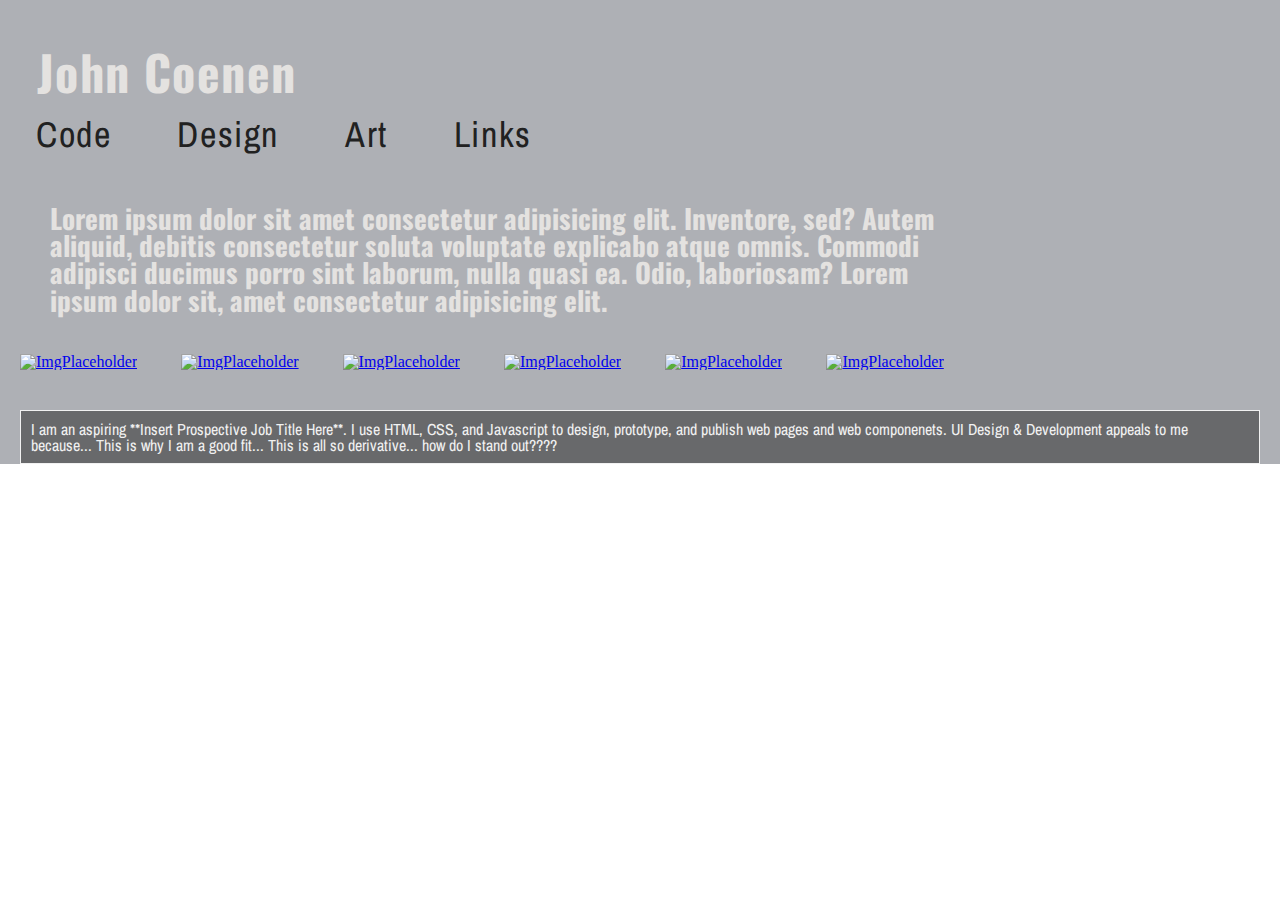
==== index.html @ f0bdf1b7 "landing full-ish" ====
<!DOCTYPE html>
<html lang="en">
<head>
  <meta charset="UTF-8">
  <meta name="viewport" content="width=device-width, initial-scale=1.0">
  <meta http-equiv="X-UA-Compatible" content="ie=edge">
  <title>John Coenen | Web Devloper</title>
  <link href="https://fonts.googleapis.com/css?family=Archivo+Narrow|Oswald" rel="stylesheet">

  <link rel="stylesheet" href="styles.css">
</head>
<body>
  <div class="container">
    <header>
      <h1>John Coenen</h1>
      <nav>
        <ul>
          <li class="code">Code</li>
          <li class="design">Design</li>
          <li class="art">Art</li>
          <li class="links">Links</li>
        </ul>
      </nav>
    </header>
    <article>
      <blockquote>Lorem ipsum dolor sit amet consectetur adipisicing elit. Inventore, sed? Autem aliquid, debitis consectetur soluta voluptate explicabo atque omnis. Commodi adipisci ducimus porro sint laborum, nulla quasi ea. Odio, laboriosam? Lorem ipsum dolor sit, amet consectetur adipisicing elit.</blockquote>
    </article>
    <section>
      <div class="grid">
        <a href="https://imgplaceholder.com"><img src="https://imgplaceholder.com/250x250" alt="ImgPlaceholder"></a>
        <a href="https://imgplaceholder.com"><img src="https://imgplaceholder.com/250x250" alt="ImgPlaceholder"></a>
        <a href="https://imgplaceholder.com"><img src="https://imgplaceholder.com/250x250" alt="ImgPlaceholder"></a>
        <a href="https://imgplaceholder.com"><img src="https://imgplaceholder.com/250x250" alt="ImgPlaceholder"></a>
        <a href="https://imgplaceholder.com"><img src="https://imgplaceholder.com/250x250" alt="ImgPlaceholder"></a>
        <a href="https://imgplaceholder.com"><img src="https://imgplaceholder.com/250x250" alt="ImgPlaceholder"></a>
      </div>
    </section>
    <footer>
      <p>I am an aspiring **Insert Prospective Job Title Here**. I use HTML, CSS, and Javascript to design, prototype, and publish web pages and web componenets. UI Design & Development appeals to me because... This is why I am a good fit... This is all so derivative... how do I stand out????</p>
    </footer>
  </div>
</body>
</html>
---- styles.css ----
/* http://meyerweb.com/eric/tools/css/reset/ 
   v2.0 | 20110126
   License: none (public domain)
*/
* {
  font-size: 16px;
}
html, body, div, span, applet, object, iframe,
h1, h2, h3, h4, h5, h6, p, blockquote, pre,
a, abbr, acronym, address, big, cite, code,
del, dfn, em, img, ins, kbd, q, s, samp,
small, strike, strong, sub, sup, tt, var,
b, u, i, center,
dl, dt, dd, ol, ul, li,
fieldset, form, label, legend,
table, caption, tbody, tfoot, thead, tr, th, td,
article, aside, canvas, details, embed, 
figure, figcaption, footer, header, hgroup, 
menu, nav, output, ruby, section, summary,
time, mark, audio, video {
	margin: 0;
	padding: 0;
	border: 0;
	font-size: 100%;
	font: inherit;
	vertical-align: baseline;
}
/* HTML5 display-role reset for older browsers */
article, aside, details, figcaption, figure, 
footer, header, hgroup, menu, nav, section {
	display: block;
}
body {
	line-height: 1;
}
ol, ul, li {
	list-style: none;
}
blockquote, q {
	quotes: none;
}
blockquote:before, blockquote:after,
q:before, q:after {
	content: '';
	content: none;
}
table {
	border-collapse: collapse;
	border-spacing: 0;
}

body {
  margin: 0;
}
.container {
  height: 100%;
  width: 100%;
  background-color: #aeb0b5;
}

h1 {
  font-family: 'Oswald', sans-serif;
  font-size: 3.0em;
  font-weight: bold;
  color: #e4e2e0;
  padding-top: 48px;
  padding-left: 37px;
  letter-spacing: 1.4px;
}
nav {
  overflow: hidden;
}

li {
  float: left;
  text-align: center;
  padding: 20px 30px 20px 36px;
}
nav, li {
  font-family: 'Archivo Narrow', sans-serif;
  font-size: 1.5em;  
  font-weight: 400;
  color: #212121;
  letter-spacing: 1.6px;
}

article {
  padding: 33px 25% 20px 50px;
}

blockquote {
  font-family: 'Oswald', sans-serif;
  font-size: 1.7em;
  font-weight: 700;
  color: #e4e2e0;
}

img {
  padding: 20px;
}

/* TODO: center text area, responsiveness, this is the landing page right?, get rid of most of the photos, either 1 large or three medium that stack responsively */
footer {
  background: rgba(33, 33, 33, .5);
  color: #f1f1f1;
  font-family: "Archivo Narrow", sans-serif;
  margin: 20px 20px 20px 20px;
}

/* redo this bit */
footer > p {
  display: block;
  border: 1px solid #f1f1f1;
  padding: 10px 10px 10px 10px;
}

/* Media Queries */

@media screen and (min-width: 600px) {
  nav > li {
    width: 120px;
    border-bottom: none;
    height: 50px;
    line-height: 50px;
    font-size: 1.4em;

    display: inline-block;
    margin-right: -4px
    /*maybe use flex for this*/
  }
}
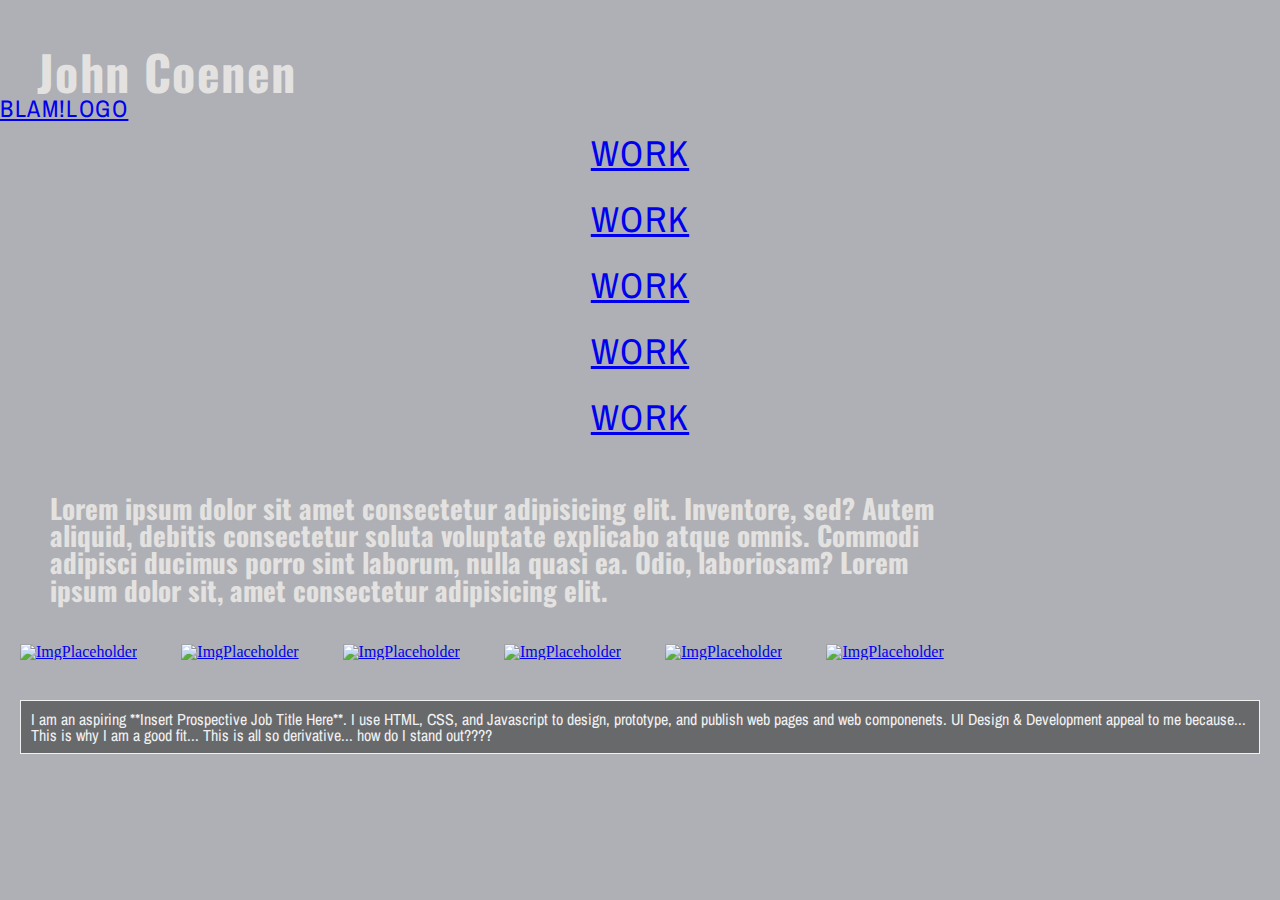
==== commit de89191b: "oh boy, breaking changes, TODO REDO" ====
--- a/index.html
+++ b/index.html
@@ -6,26 +6,45 @@
   <meta http-equiv="X-UA-Compatible" content="ie=edge">
   <title>John Coenen | Web Devloper</title>
   <link href="https://fonts.googleapis.com/css?family=Archivo+Narrow|Oswald" rel="stylesheet">
-
+  <!-- For posterity's sake, maybe, don't use all the font awesomes. -->
+  <link rel="stylesheet" href="https://use.fontawesome.com/releases/v5.2.0/css/all.css" integrity="sha384-hWVjflwFxL6sNzntih27bfxkr27PmbbK/iSvJ+a4+0owXq79v+lsFkW54bOGbiDQ" crossorigin="anonymous">
   <link rel="stylesheet" href="styles.css">
 </head>
 <body>
-  <div class="container">
-    <header>
-      <h1>John Coenen</h1>
-      <nav>
-        <ul>
-          <li class="code">Code</li>
-          <li class="design">Design</li>
-          <li class="art">Art</li>
-          <li class="links">Links</li>
-        </ul>
+  <!-- this seems not semantic, like, at all -->
+    <h1>John Coenen</h1>
+    <header>      
+      <nav class="navbar">
+        <span id="navbar-toggle">
+          <!-- 'i' is for icon? i.e. burger time -->
+          <i class="fas fa-bars"></i>
+        </span>
+        <!-- why is this here \/ ? TODO: center this too? -->  
+        <a href="#" id="nav-main">BLAM!LOGO</a>
+          <ul id="nav-main">
+              <li>
+                  <a href="#" class="nav-link">WORK</a>
+              </li>
+              <li>
+                  <a href="#" class="nav-link">WORK</a>
+              </li>
+              <li>
+                  <a href="#" class="nav-link">WORK</a>
+              </li>       
+              <li>
+                  <a href="#" class="nav-link">WORK</a>
+              </li>
+              <li>
+                  <a href="#" class="nav-link">WORK</a>
+              </li>          
+          </ul>
       </nav>
     </header>
     <article>
       <blockquote>Lorem ipsum dolor sit amet consectetur adipisicing elit. Inventore, sed? Autem aliquid, debitis consectetur soluta voluptate explicabo atque omnis. Commodi adipisci ducimus porro sint laborum, nulla quasi ea. Odio, laboriosam? Lorem ipsum dolor sit, amet consectetur adipisicing elit.</blockquote>
     </article>
     <section>
+      <!-- CLEAN THIS DIV MESS UP w/ HTML5 -->
       <div class="grid">
         <a href="https://imgplaceholder.com"><img src="https://imgplaceholder.com/250x250" alt="ImgPlaceholder"></a>
         <a href="https://imgplaceholder.com"><img src="https://imgplaceholder.com/250x250" alt="ImgPlaceholder"></a>
@@ -36,8 +55,28 @@
       </div>
     </section>
     <footer>
-      <p>I am an aspiring **Insert Prospective Job Title Here**. I use HTML, CSS, and Javascript to design, prototype, and publish web pages and web componenets. UI Design & Development appeals to me because... This is why I am a good fit... This is all so derivative... how do I stand out????</p>
+      <p>I am an aspiring **Insert Prospective Job Title Here**. I use HTML, CSS, and Javascript to design, prototype, and publish web pages and web componenets. UI Design & Development appeal to me because... This is why I am a good fit... This is all so derivative... how do I stand out????</p>
     </footer>
-  </div>
+    
+  
+  <!-- NOT MY CODE from: https://itnext.io/how-to-build-a-responsive-navbar-using-flexbox-and-javascript-eb0af24f19bf-->
+    <!-- ALSO this is a nice portfolio site: https://sukhjinderarora.me/#about -->
+    
+  <script>
+    let mainNav=document.getElementById('nav-main');
+    let navbarToggle=document.getElementById('navbar-toggle');
+
+    navbarToggle.addEventListener('click',function(){
+
+      if(this.classList.contains('active')){
+        mainNav.style.display="none";
+        this.classList.remove('active');
+      }
+      else{
+        mainNav.style.display="flex";
+        this.classList.add('active');
+      }
+    });
+  </script>
 </body>
 </html>
--- a/styles.css
+++ b/styles.css
@@ -23,8 +23,13 @@
 	border: 0;
 	font-size: 100%;
 	font: inherit;
-	vertical-align: baseline;
+  vertical-align: baseline;  
 }
+/* redundant, but easy to find for the time being */
+html {
+  background: #aeb0b5;
+}
+
 /* HTML5 display-role reset for older browsers */
 article, aside, details, figcaption, figure, 
 footer, header, hgroup, menu, nav, section {
@@ -51,11 +56,7 @@
 
 body {
   margin: 0;
-}
-.container {
-  height: 100%;
-  width: 100%;
-  background-color: #aeb0b5;
+  background: #aeb0b5;
 }
 
 h1 {
@@ -67,6 +68,52 @@
   padding-left: 37px;
   letter-spacing: 1.4px;
 }
+
+.navbar {
+  font-family: 'Archivo Narrow', sans-serif;
+  font-size: 1.5em;  
+  font-weight: 400;
+  color: #212121;
+  letter-spacing: 1.6px;
+  padding-bottom: 12px;
+}
+
+#nav-main {
+  list-style-type: none;
+  display: flex;
+  flex-direction: column;
+  
+}
+
+#nav-main li {
+  font-family: 'Archivo Narrow', sans-serif;
+  font-size: 1.5em;  
+  font-weight: 400;
+  color: #212121;
+  letter-spacing: 1.6px;
+
+  text-align: center;
+  margin: 15px auto;
+}
+
+#logo {
+  display: inline-block;
+  font-size: 22px;
+  margin-top: 10px;
+  margin-left: 20px;
+}
+
+#navbar-toggle {
+  position: absolute;
+  top: 10px;
+  right: 20px;
+  cursor: pointer;
+  color: orangered;
+  font-size: 22px;
+}
+
+/*
+
 nav {
   overflow: hidden;
 }
@@ -83,6 +130,8 @@
   color: #212121;
   letter-spacing: 1.6px;
 }
+
+*/
 
 article {
   padding: 33px 25% 20px 50px;
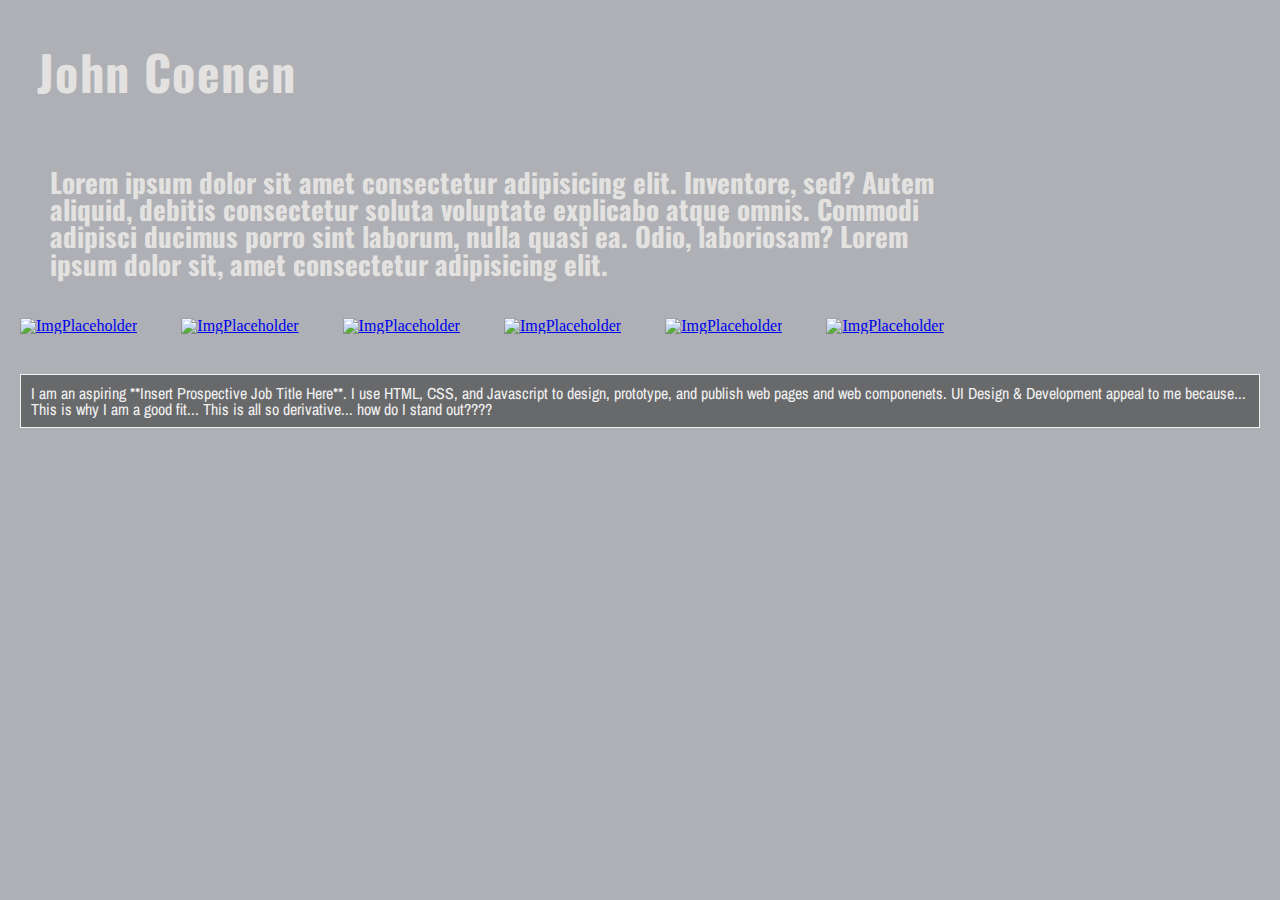
==== commit a7d81189: "change nav" ====
--- a/index.html
+++ b/index.html
@@ -11,34 +11,17 @@
   <link rel="stylesheet" href="styles.css">
 </head>
 <body>
-  <!-- this seems not semantic, like, at all -->
-    <h1>John Coenen</h1>
     <header>      
-      <nav class="navbar">
-        <span id="navbar-toggle">
-          <!-- 'i' is for icon? i.e. burger time -->
-          <i class="fas fa-bars"></i>
-        </span>
-        <!-- why is this here \/ ? TODO: center this too? -->  
-        <a href="#" id="nav-main">BLAM!LOGO</a>
-          <ul id="nav-main">
-              <li>
-                  <a href="#" class="nav-link">WORK</a>
-              </li>
-              <li>
-                  <a href="#" class="nav-link">WORK</a>
-              </li>
-              <li>
-                  <a href="#" class="nav-link">WORK</a>
-              </li>       
-              <li>
-                  <a href="#" class="nav-link">WORK</a>
-              </li>
-              <li>
-                  <a href="#" class="nav-link">WORK</a>
-              </li>          
+      <h1>John Coenen</h1>
+      <nav>
+        <nav class="nav-main">
+          <ul>
+              <li class="nav-link"></li>
+              <li class="nav-link"></li>
+              <li class="nav-link"></li>
+              <li class="nav-link"></li>
           </ul>
-      </nav>
+      </nav>  
     </header>
     <article>
       <blockquote>Lorem ipsum dolor sit amet consectetur adipisicing elit. Inventore, sed? Autem aliquid, debitis consectetur soluta voluptate explicabo atque omnis. Commodi adipisci ducimus porro sint laborum, nulla quasi ea. Odio, laboriosam? Lorem ipsum dolor sit, amet consectetur adipisicing elit.</blockquote>
@@ -57,26 +40,5 @@
     <footer>
       <p>I am an aspiring **Insert Prospective Job Title Here**. I use HTML, CSS, and Javascript to design, prototype, and publish web pages and web componenets. UI Design & Development appeal to me because... This is why I am a good fit... This is all so derivative... how do I stand out????</p>
     </footer>
-    
-  
-  <!-- NOT MY CODE from: https://itnext.io/how-to-build-a-responsive-navbar-using-flexbox-and-javascript-eb0af24f19bf-->
-    <!-- ALSO this is a nice portfolio site: https://sukhjinderarora.me/#about -->
-    
-  <script>
-    let mainNav=document.getElementById('nav-main');
-    let navbarToggle=document.getElementById('navbar-toggle');
-
-    navbarToggle.addEventListener('click',function(){
-
-      if(this.classList.contains('active')){
-        mainNav.style.display="none";
-        this.classList.remove('active');
-      }
-      else{
-        mainNav.style.display="flex";
-        this.classList.add('active');
-      }
-    });
-  </script>
 </body>
 </html>
--- a/styles.css
+++ b/styles.css
@@ -69,51 +69,6 @@
   letter-spacing: 1.4px;
 }
 
-.navbar {
-  font-family: 'Archivo Narrow', sans-serif;
-  font-size: 1.5em;  
-  font-weight: 400;
-  color: #212121;
-  letter-spacing: 1.6px;
-  padding-bottom: 12px;
-}
-
-#nav-main {
-  list-style-type: none;
-  display: flex;
-  flex-direction: column;
-  
-}
-
-#nav-main li {
-  font-family: 'Archivo Narrow', sans-serif;
-  font-size: 1.5em;  
-  font-weight: 400;
-  color: #212121;
-  letter-spacing: 1.6px;
-
-  text-align: center;
-  margin: 15px auto;
-}
-
-#logo {
-  display: inline-block;
-  font-size: 22px;
-  margin-top: 10px;
-  margin-left: 20px;
-}
-
-#navbar-toggle {
-  position: absolute;
-  top: 10px;
-  right: 20px;
-  cursor: pointer;
-  color: orangered;
-  font-size: 22px;
-}
-
-/*
-
 nav {
   overflow: hidden;
 }
@@ -130,8 +85,6 @@
   color: #212121;
   letter-spacing: 1.6px;
 }
-
-*/
 
 article {
   padding: 33px 25% 20px 50px;
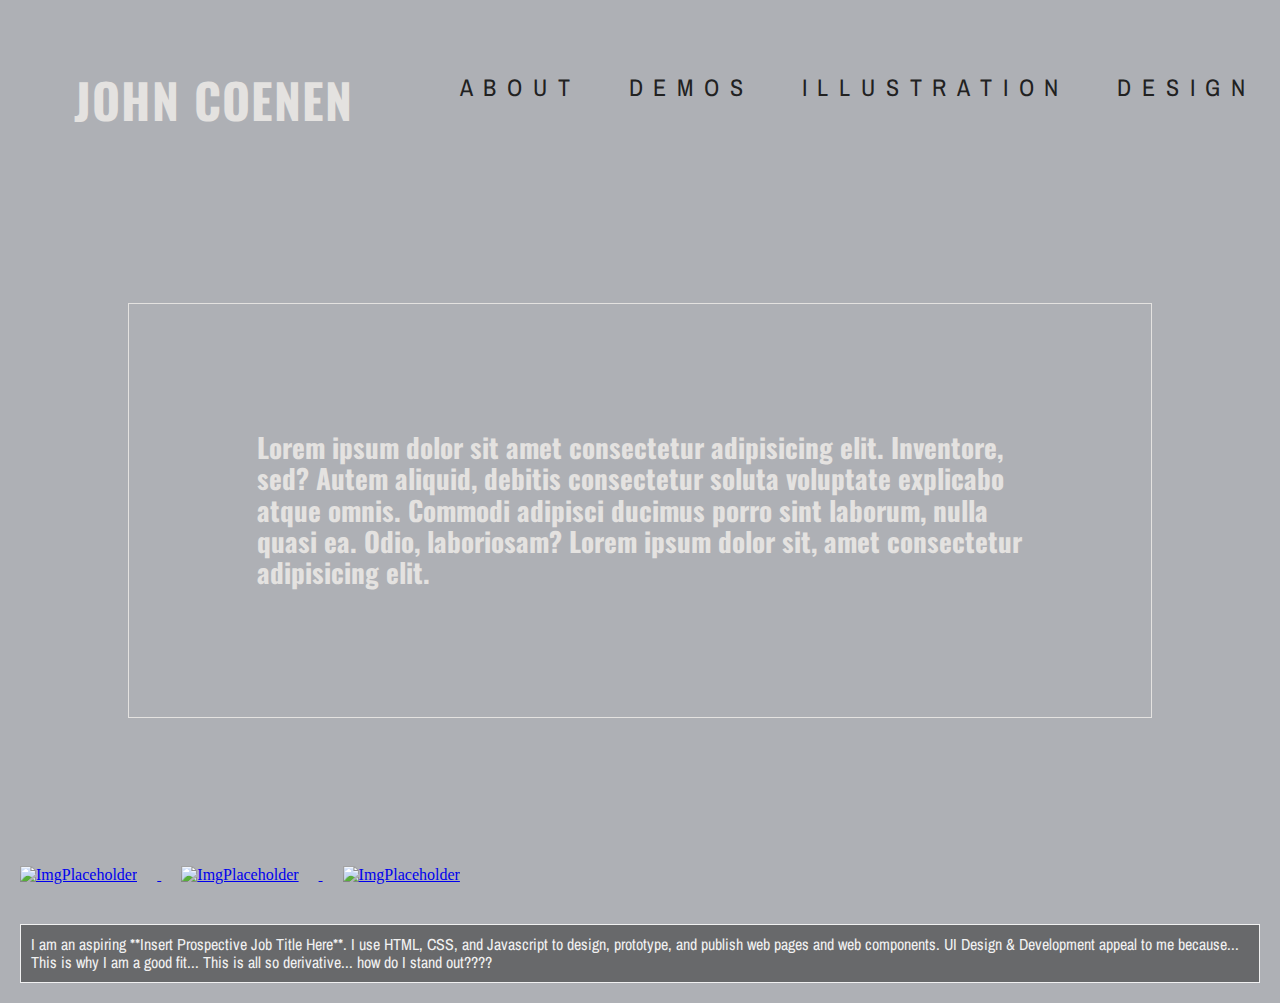
==== commit 27248e68: "Add files via upload" ====
--- a/index.html
+++ b/index.html
@@ -1,5 +1,6 @@
 <!DOCTYPE html>
 <html lang="en">
+
 <head>
   <meta charset="UTF-8">
   <meta name="viewport" content="width=device-width, initial-scale=1.0">
@@ -7,38 +8,56 @@
   <title>John Coenen | Web Devloper</title>
   <link href="https://fonts.googleapis.com/css?family=Archivo+Narrow|Oswald" rel="stylesheet">
   <!-- For posterity's sake, maybe, don't use all the font awesomes. -->
-  <link rel="stylesheet" href="https://use.fontawesome.com/releases/v5.2.0/css/all.css" integrity="sha384-hWVjflwFxL6sNzntih27bfxkr27PmbbK/iSvJ+a4+0owXq79v+lsFkW54bOGbiDQ" crossorigin="anonymous">
+  <link rel="stylesheet" href="https://use.fontawesome.com/releases/v5.2.0/css/all.css" integrity="sha384-hWVjflwFxL6sNzntih27bfxkr27PmbbK/iSvJ+a4+0owXq79v+lsFkW54bOGbiDQ"
+    crossorigin="anonymous">
+  <link rel="stylesheet" href="normalize.css">
   <link rel="stylesheet" href="styles.css">
 </head>
+
 <body>
-    <header>      
-      <h1>John Coenen</h1>
-      <nav>
-        <nav class="nav-main">
-          <ul>
-              <li class="nav-link"></li>
-              <li class="nav-link"></li>
-              <li class="nav-link"></li>
-              <li class="nav-link"></li>
-          </ul>
-      </nav>  
-    </header>
-    <article>
-      <blockquote>Lorem ipsum dolor sit amet consectetur adipisicing elit. Inventore, sed? Autem aliquid, debitis consectetur soluta voluptate explicabo atque omnis. Commodi adipisci ducimus porro sint laborum, nulla quasi ea. Odio, laboriosam? Lorem ipsum dolor sit, amet consectetur adipisicing elit.</blockquote>
-    </article>
-    <section>
-      <!-- CLEAN THIS DIV MESS UP w/ HTML5 -->
-      <div class="grid">
-        <a href="https://imgplaceholder.com"><img src="https://imgplaceholder.com/250x250" alt="ImgPlaceholder"></a>
-        <a href="https://imgplaceholder.com"><img src="https://imgplaceholder.com/250x250" alt="ImgPlaceholder"></a>
-        <a href="https://imgplaceholder.com"><img src="https://imgplaceholder.com/250x250" alt="ImgPlaceholder"></a>
-        <a href="https://imgplaceholder.com"><img src="https://imgplaceholder.com/250x250" alt="ImgPlaceholder"></a>
-        <a href="https://imgplaceholder.com"><img src="https://imgplaceholder.com/250x250" alt="ImgPlaceholder"></a>
-        <a href="https://imgplaceholder.com"><img src="https://imgplaceholder.com/250x250" alt="ImgPlaceholder"></a>
-      </div>
-    </section>
-    <footer>
-      <p>I am an aspiring **Insert Prospective Job Title Here**. I use HTML, CSS, and Javascript to design, prototype, and publish web pages and web componenets. UI Design & Development appeal to me because... This is why I am a good fit... This is all so derivative... how do I stand out????</p>
-    </footer>
+  <div class="container">
+    <h1>John Coenen</h1>
+    <ul>
+      <li>
+        <a href="#">ABOUT</a>
+      </li>
+      <li>  
+        <a href="#">DEMOS</a>
+      </li>  
+      <li>  
+        <a href="#">ILLUSTRATION</a>
+      </li>
+      <li>  
+        <a href="#">DESIGN</a>
+      </li>
+    </ul>
+  </div>
+  <article>
+    <blockquote>Lorem ipsum dolor sit amet consectetur adipisicing elit. Inventore, sed? Autem aliquid, debitis consectetur soluta voluptate
+      explicabo atque omnis. Commodi adipisci ducimus porro sint laborum, nulla quasi ea. Odio, laboriosam? Lorem ipsum dolor
+      sit, amet consectetur adipisicing elit.</blockquote>
+  </article>
+  <section>
+    <!-- CLEAN THIS DIV MESS UP w/ HTML5, use grid or flex or both -->
+    <div class="grid">
+      <a href="https://imgplaceholder.com">
+        <img src="https://imgplaceholder.com/250x250" alt="ImgPlaceholder">
+      </a>
+      <a href="https://imgplaceholder.com">
+        <img src="https://imgplaceholder.com/250x250" alt="ImgPlaceholder">
+      </a>
+      <a href="https://imgplaceholder.com">
+        <img src="https://imgplaceholder.com/250x250" alt="ImgPlaceholder">
+      </a>
+    </div>
+  </section>
+  <footer>
+    <p>I am an aspiring **Insert Prospective Job Title Here**. I use HTML, CSS, and Javascript to design, prototype, and publish
+      web pages and web components. UI Design & Development appeal to me because... This is why I am a good fit... This
+      is all so derivative... how do I stand out????</p>
+  </footer>
+
+
 </body>
-</html>
+
+</html>--- a/styles.css
+++ b/styles.css
@@ -1,57 +1,7 @@
-/* http://meyerweb.com/eric/tools/css/reset/ 
-   v2.0 | 20110126
-   License: none (public domain)
-*/
+/* Main Styles */
 * {
-  font-size: 16px;
-}
-html, body, div, span, applet, object, iframe,
-h1, h2, h3, h4, h5, h6, p, blockquote, pre,
-a, abbr, acronym, address, big, cite, code,
-del, dfn, em, img, ins, kbd, q, s, samp,
-small, strike, strong, sub, sup, tt, var,
-b, u, i, center,
-dl, dt, dd, ol, ul, li,
-fieldset, form, label, legend,
-table, caption, tbody, tfoot, thead, tr, th, td,
-article, aside, canvas, details, embed, 
-figure, figcaption, footer, header, hgroup, 
-menu, nav, output, ruby, section, summary,
-time, mark, audio, video {
-	margin: 0;
-	padding: 0;
-	border: 0;
-	font-size: 100%;
-	font: inherit;
-  vertical-align: baseline;  
-}
-/* redundant, but easy to find for the time being */
-html {
-  background: #aeb0b5;
-}
-
-/* HTML5 display-role reset for older browsers */
-article, aside, details, figcaption, figure, 
-footer, header, hgroup, menu, nav, section {
-	display: block;
-}
-body {
-	line-height: 1;
-}
-ol, ul, li {
-	list-style: none;
-}
-blockquote, q {
-	quotes: none;
-}
-blockquote:before, blockquote:after,
-q:before, q:after {
-	content: '';
-	content: none;
-}
-table {
-	border-collapse: collapse;
-	border-spacing: 0;
+  padding: 0;
+  margin: 0;
 }
 
 body {
@@ -59,35 +9,56 @@
   background: #aeb0b5;
 }
 
+.container {
+  display: flex;
+  justify-content: space-between;
+  align-items: center;
+}
+
+h1, ul {
+  list-style: none;
+  text-transform: uppercase;
+}
+
+h1 a, ul a {
+  text-decoration: none;
+  font-family: 'Archivo Narrow', sans-serif;
+  font-size: 1.5em;  
+  font-weight: 400;
+  color: #212121;
+  letter-spacing: .45em;
+  padding-bottom: 12px;  
+}
+
+ul {
+  display: flex;
+}
+
+ul a {
+  display: block;
+  padding: 1em;
+  color: #212121;
+}
+
+ul a:hover {
+  background: #d6d7d9;
+  border-radius: 8px;
+}
+
 h1 {
   font-family: 'Oswald', sans-serif;
   font-size: 3.0em;
   font-weight: bold;
   color: #e4e2e0;
-  padding-top: 48px;
-  padding-left: 37px;
+  margin: 1em;
+  padding-top: 24px;
+  padding-left: 2%;
   letter-spacing: 1.4px;
-}
-
-nav {
-  overflow: hidden;
-}
-
-li {
-  float: left;
-  text-align: center;
-  padding: 20px 30px 20px 36px;
-}
-nav, li {
-  font-family: 'Archivo Narrow', sans-serif;
-  font-size: 1.5em;  
-  font-weight: 400;
-  color: #212121;
-  letter-spacing: 1.6px;
+  position: relative;
 }
 
 article {
-  padding: 33px 25% 20px 50px;
+  display: flex;
 }
 
 blockquote {
@@ -95,6 +66,9 @@
   font-size: 1.7em;
   font-weight: 700;
   color: #e4e2e0;
+  border: 1px solid #e4e2e0;
+  padding: 10% 10% 10% 10%;
+  margin: 10% 10% 10% 10%; 
 }
 
 img {
@@ -118,17 +92,34 @@
 
 /* Media Queries */
 
-@media screen and (min-width: 600px) {
-  nav > li {
-    width: 120px;
-    border-bottom: none;
-    height: 50px;
-    line-height: 50px;
-    font-size: 1.4em;
+@media all and (max-width: 990px) {
+  .container {
+    flex-direction: column;
+  }
 
-    display: inline-block;
-    margin-right: -4px
-    /*maybe use flex for this*/
+  h1 {
+    margin: 0;
+  }
+
+  ul {
+    width: 100%;
+    justify-content: space-around;
   }
 }
 
+@media all and (max-width: 600px) {
+  h1 {
+    margin: .25em 0;
+    align-self: left;
+    /* this aligns the h1 element to the left of the flex container */
+  }
+
+  ul {
+    flex-direction: column;
+  }
+
+  ul a {
+    text-align: center;
+    padding: 10px;    
+  }
+}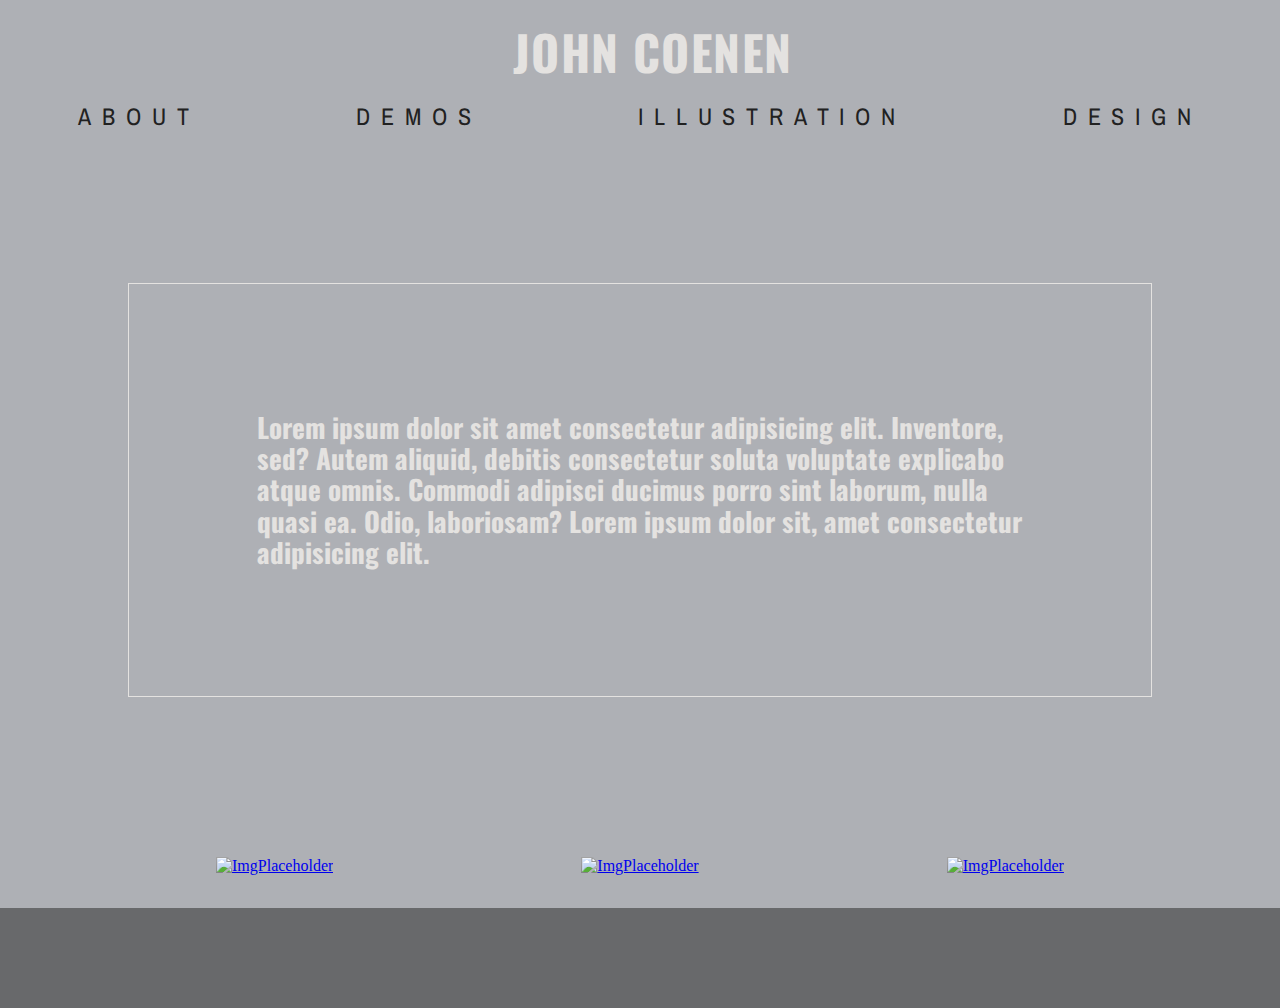
==== commit b01fb7fa: "more media queries and flexbox" ====
--- a/index.html
+++ b/index.html
@@ -37,9 +37,8 @@
       explicabo atque omnis. Commodi adipisci ducimus porro sint laborum, nulla quasi ea. Odio, laboriosam? Lorem ipsum dolor
       sit, amet consectetur adipisicing elit.</blockquote>
   </article>
-  <section>
-    <!-- CLEAN THIS DIV MESS UP w/ HTML5, use grid or flex or both -->
-    <div class="grid">
+  <section>    
+    <div class="container-img">
       <a href="https://imgplaceholder.com">
         <img src="https://imgplaceholder.com/250x250" alt="ImgPlaceholder">
       </a>
@@ -52,9 +51,7 @@
     </div>
   </section>
   <footer>
-    <p>I am an aspiring **Insert Prospective Job Title Here**. I use HTML, CSS, and Javascript to design, prototype, and publish
-      web pages and web components. UI Design & Development appeal to me because... This is why I am a good fit... This
-      is all so derivative... how do I stand out????</p>
+    
   </footer>
 
 
--- a/styles.css
+++ b/styles.css
@@ -4,6 +4,7 @@
   margin: 0;
 }
 
+/* MAIN STYLES */
 body {
   margin: 0;
   background: #aeb0b5;
@@ -57,6 +58,15 @@
   position: relative;
 }
 
+/*
+** REMINDER - CREATE CLASS NAMES, USE SOME SORT OF NAMING CONVENTION.
+** This is going to help in the long run. At this point you need to start thinking about reusable content for the remaining pages.
+*/
+
+/*
+  IDEA - Buttons, #20603c;
+       - btn-text, #b2cce5;  
+*/
 article {
   display: flex;
 }
@@ -71,28 +81,31 @@
   margin: 10% 10% 10% 10%; 
 }
 
+.container-img {
+  display: flex;
+  flex-direction: column;
+  justify-content: space-evenly;
+}
+
 img {
-  padding: 20px;
+  margin: 2em 2em 2em 2em;
 }
 
 /* TODO: center text area, responsiveness, this is the landing page right?, get rid of most of the photos, either 1 large or three medium that stack responsively */
 footer {
   background: rgba(33, 33, 33, .5);
-  color: #f1f1f1;
-  font-family: "Archivo Narrow", sans-serif;
-  margin: 20px 20px 20px 20px;
+  height: 100px;  
+  width: 100%;
 }
 
-/* redo this bit */
-footer > p {
-  display: block;
-  border: 1px solid #f1f1f1;
-  padding: 10px 10px 10px 10px;
-}
+/*
+font-family: "Archivo Narrow", sans-serif;
+*/
+
 
 /* Media Queries */
 
-@media all and (max-width: 990px) {
+@media all and (max-width: 1300px) {
   .container {
     flex-direction: column;
   }
@@ -105,9 +118,15 @@
     width: 100%;
     justify-content: space-around;
   }
+
+  .container-img {
+    display: flex;
+    flex-direction: row;
+    justify-content: space-evenly;
+  }
 }
 
-@media all and (max-width: 600px) {
+@media all and (max-width: 860px) {
   h1 {
     margin: .25em 0;
     align-self: left;
@@ -120,6 +139,32 @@
 
   ul a {
     text-align: center;
-    padding: 10px;    
+        
   }
-}+
+  .container-img {
+    display: flex;
+    flex-direction: column;
+    justify-content: space-evenly;
+    align-items: center; 
+  }
+}
+
+@media all and (max-width: 280px) {
+  .container {
+    display: flex;
+    flex-direction: column;
+  }
+
+  h1 {
+    display: block;
+    text-align: center;
+  }
+
+  .container-img {
+    display: flex;
+    flex-direction: column;
+    justify-content: space-evenly;
+    align-items: center;
+  }
+} 